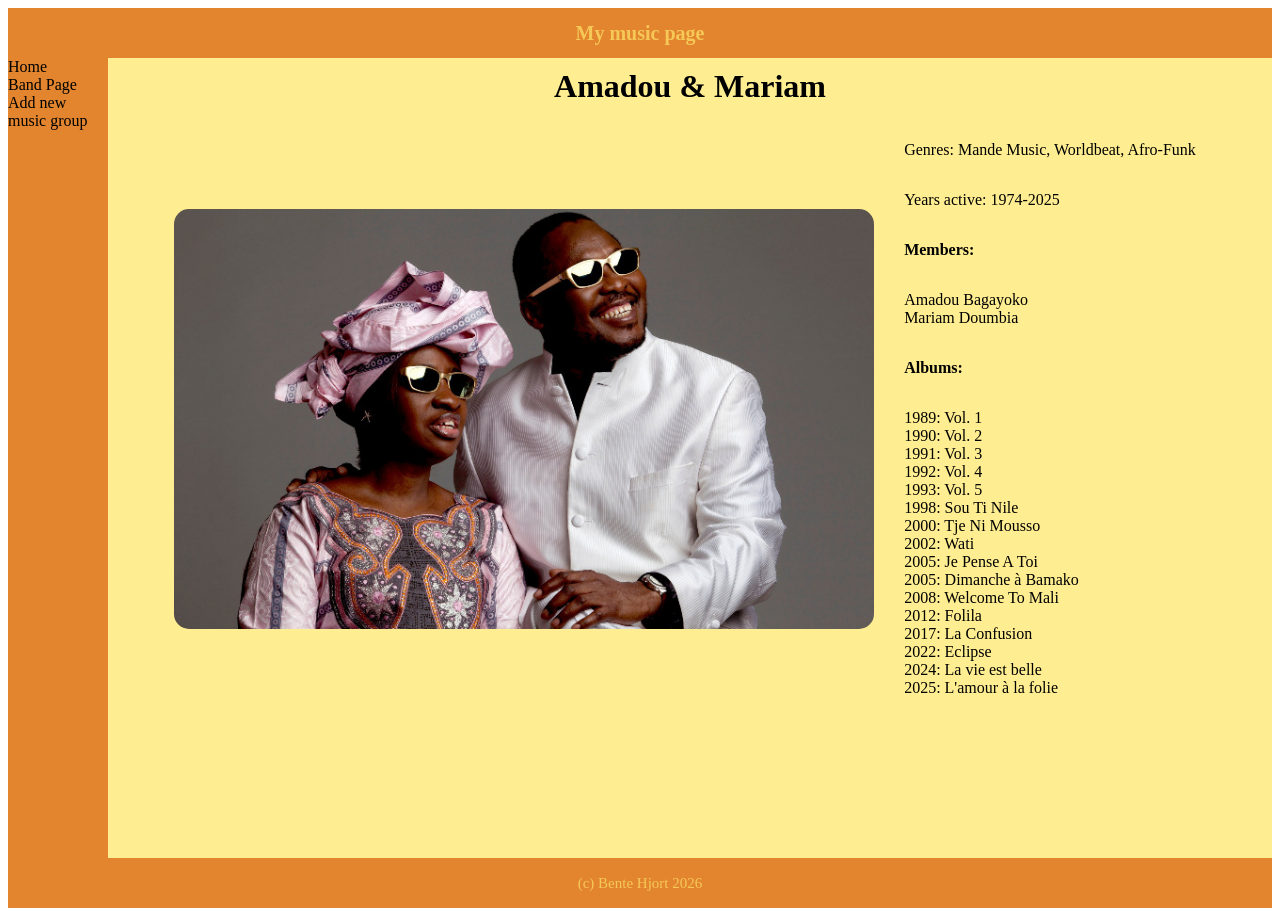
==== MusicApp/amadoumariaminfo.html @ d59f376d "updates" ====
<!DOCTYPE html>
<html lang="en">

<head>
    <meta charset="UTF-8">
    <meta name="viewport" content="width=device-width, initial-scale=1.0">
    <title>My music page</title>

    <link rel="stylesheet" href="./assets/css/styles.css"/>
    <link rel="stylesheet" href="./assets/css/layout.css" />
    <link rel="stylesheet" href="./assets/css/bandinfo.css" />
</head>

<body>
    <div class="GridPage">
        <div class="GridItemMain">
            <h1>Amadou & Mariam</h1>
            <div class="BandInfo">
                <img src="./assets/img/amadoumariam_0.jpg" alt="Amadou & Mariam">
                <div class="BandDetails">
                    <p>Genres: Mande Music, Worldbeat, Afro-Funk</p>
                    <p>Years active: 1974-2025</p>
                    <p><strong>Members:</strong></p>
                    <ul class="MembersList">
                        <li>Amadou Bagayoko</li>
                        <li>Mariam Doumbia</li>
                    </ul>
                    <p><strong>Albums:</strong></p>
                    <ul class="AlbumList">
                        <li>1989: Vol. 1</li>
                        <li>1990: Vol. 2</li>
                        <li>1991: Vol. 3</li>
                        <li>1992: Vol. 4</li>
                        <li>1993: Vol. 5</li>
                        <li>1998: Sou Ti Nile</li>
                        <li>2000: Tje Ni Mousso</li>
                        <li>2002: Wati</li>
                        <li>2005: Je Pense A Toi</li>
                        <li>2005: Dimanche à Bamako</li>
                        <li>2008: Welcome To Mali</li>
                        <li>2012: Folila</li>
                        <li>2017: La Confusion</li>
                        <li>2022: Eclipse</li>
                        <li>2024: La vie est belle</li>
                        <li>2025: L'amour à la folie</li>
                    </ul>
                </div>
            </div>
        </div>
        <div class="GridItemSide">
            <div class="MenuWrap">
                <a href="homepage.html" class="MenuItem">Home</a>
                <a href="bands.html" class="MenuItem">Band Page</a>
                <a href="..." class="MenuItem">Add new music group</a>
            </div>
        </div>
        <div class="GridItemHeader">
            <h1>My music page</h1>
        </div>
        <div class="GridItemFooter">
            <p>(c) Bente Hjort 2026</p>
        </div>

    </div>
</body>
---- MusicApp/assets/css/styles.css ----
:root{
    --frame-color: #E2852E;
    --hover-color: #ABE0F0;
    --card-color: #F5C857;
    --background-color: #FFEE91;
}
---- MusicApp/assets/css/layout.css ----
:root{
    color: white;
}
.GridPage{
    display: grid;
    height: 100vh;
    grid-template-columns: 100px 1fr;
    grid-template-rows: 50px 1fr 50px;
    grid-template-areas: "header header"
                         "sidebar main"
                         "footer footer";
}
.MenuWrap{
    display: flex;
    
    align-items: flex-start;
    flex-direction: column;
    width: 100%;
    height: 100%;
}
.MenuItem{
    color: black;
    display: flex;
    text-decoration: none;
}
.MenuItem:hover{
    font-size: larger;
    color: var(--hover-color);
}

  @media (max-width: 600px) {
    .GridPage {
      grid-template-columns: repeat(2, 1fr);
      grid-template-rows: 50px 50px 1fr 50px;
  
      grid-template-areas:
        'header header'
        'sidebar sidebar'
        'main main'
        'footer footer';
    }

    .MenuWrap {
        flex-direction: row;	
    }
    .ListItem {
        margin-bottom: unset;
        margin-right: 1rem;
    }
    
    .LastItem {
        margin-top: unset;
        margin-left: auto;
    }
  }
[class^="GridItem"]{
display: flex;
flex-direction: column;
justify-content: center;
align-items: center;
}
.GridItemHeader{
    grid-area: header;
    display: flex;
    justify-content: center;
    align-items: center;
    background-color: var(--frame-color);
}
.GridItemHeader h1{
    font-size: 20px;
    color: var(--card-color);
}
.GridItemSide{
    grid-area: sidebar;
    background-color: var(--frame-color);
}
.GridItemMain {
    grid-area: main;
    display: block;
    flex-direction: column;
    background-color: var(--background-color);
    overflow-y: scroll;
    color: black;
  }
.GridItemFooter{
    grid-area: footer;
    background-color: var(--frame-color);
}
.GridItemFooter p{
    font-size: 15px;
    color: var(--card-color)
};
---- MusicApp/assets/css/bandinfo.css ----
body{
    background-color: white;
}
h1{
    text-align: center;
    margin: 10px;
}
.BandInfo{
    display: flex;
    flex-direction: row;
    flex-wrap: wrap;
    justify-content: center;
    align-items: center;
    gap: 20px;
}
.BandDetails{
    display: flex;
    flex-direction: column;
    justify-content: right;
    align-items: flex-start;
    padding: 10px;
    margin: 0;
}
.BandDetails ul{
    list-style-type: none;
    padding: 0;
}
.BandInfo img{
    max-width: 100%;
    width: 700px;
    border-radius: 15px;
    display: flex;
    justify-content: left;
    align-items: center;
}
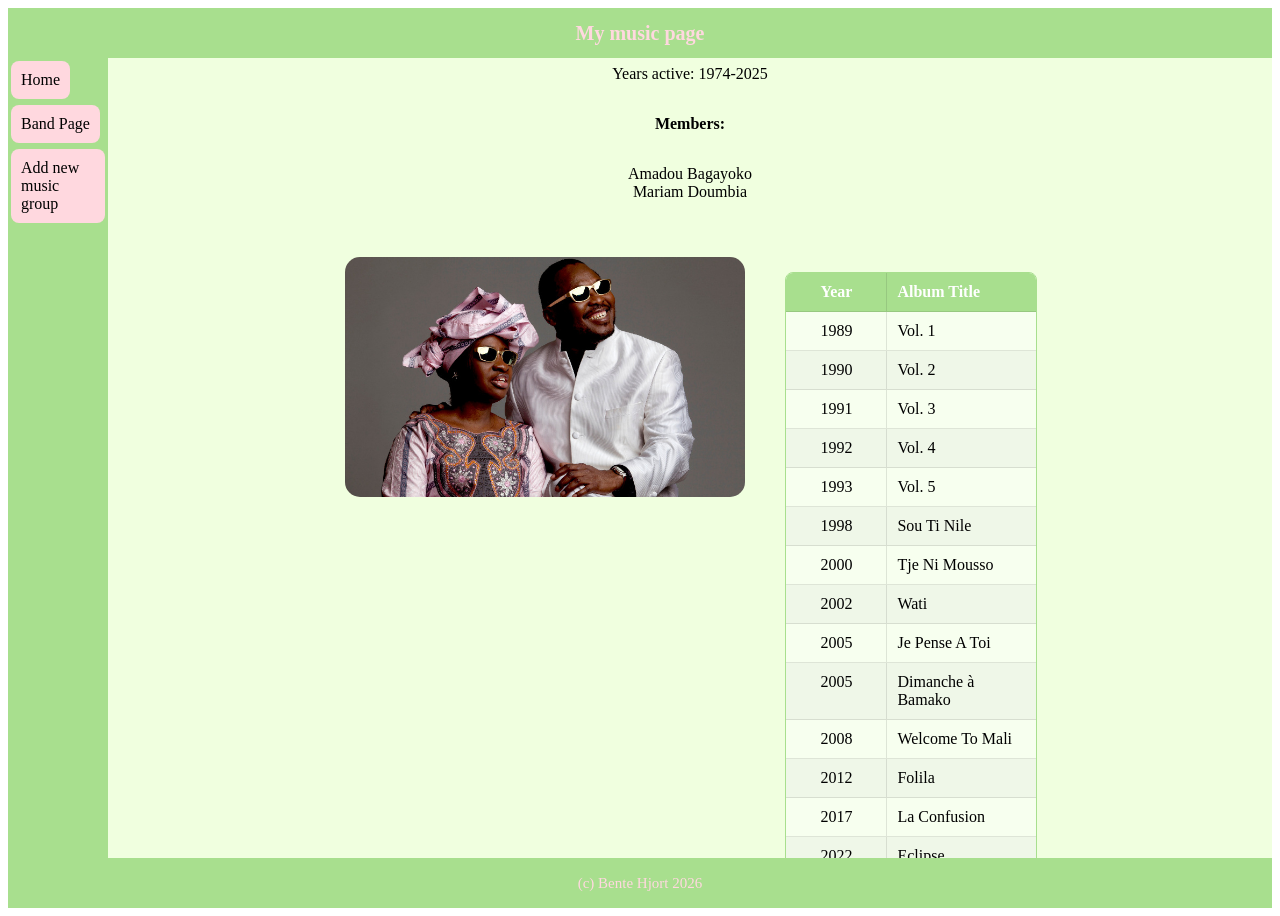
==== commit fa277da9: "upd" ====
--- a/MusicApp/amadoumariaminfo.html
+++ b/MusicApp/amadoumariaminfo.html
@@ -5,8 +5,7 @@
     <meta charset="UTF-8">
     <meta name="viewport" content="width=device-width, initial-scale=1.0">
     <title>My music page</title>
-
-    <link rel="stylesheet" href="./assets/css/styles.css"/>
+    <link rel="stylesheet" href="./assets/css/styles.css" />
     <link rel="stylesheet" href="./assets/css/layout.css" />
     <link rel="stylesheet" href="./assets/css/bandinfo.css" />
 </head>
@@ -14,36 +13,102 @@
 <body>
     <div class="GridPage">
         <div class="GridItemMain">
-            <h1>Amadou & Mariam</h1>
-            <div class="BandInfo">
+            <div class="BandText">
+                <h1>Amadou & Mariam</h1>
+                <p>Genres: Mande Music, Worldbeat, Afro-Funk</p>
+                <p>Years active: 1974-2025</p>
+                <p><strong>Members:</strong></p>
+                <ul class="MembersList">
+                    <li>Amadou Bagayoko</li>
+                    <li>Mariam Doumbia</li>
+                </ul>
+            </div>
+            <div class="BandMedia">
                 <img src="./assets/img/amadoumariam_0.jpg" alt="Amadou & Mariam">
-                <div class="BandDetails">
-                    <p>Genres: Mande Music, Worldbeat, Afro-Funk</p>
-                    <p>Years active: 1974-2025</p>
-                    <p><strong>Members:</strong></p>
-                    <ul class="MembersList">
-                        <li>Amadou Bagayoko</li>
-                        <li>Mariam Doumbia</li>
-                    </ul>
-                    <p><strong>Albums:</strong></p>
-                    <ul class="AlbumList">
-                        <li>1989: Vol. 1</li>
-                        <li>1990: Vol. 2</li>
-                        <li>1991: Vol. 3</li>
-                        <li>1992: Vol. 4</li>
-                        <li>1993: Vol. 5</li>
-                        <li>1998: Sou Ti Nile</li>
-                        <li>2000: Tje Ni Mousso</li>
-                        <li>2002: Wati</li>
-                        <li>2005: Je Pense A Toi</li>
-                        <li>2005: Dimanche à Bamako</li>
-                        <li>2008: Welcome To Mali</li>
-                        <li>2012: Folila</li>
-                        <li>2017: La Confusion</li>
-                        <li>2022: Eclipse</li>
-                        <li>2024: La vie est belle</li>
-                        <li>2025: L'amour à la folie</li>
-                    </ul>
+                <div class="albumTableContainer">
+                    <div class="albumTableFluid">
+                        <div class="theadFluid">
+                            <div class="trFluid">
+                                <div class="tdFluent">Year</div>
+                                <div class="tdFluent">Album Title</div>
+                            </div>
+                        </div>
+
+                        <div class="tbodyFluid">
+                            <div class="trFluid">
+                                <div class="tdFluent">1989</div>
+                                <div class="tdFluent">Vol. 1</div>
+                            </div>
+                            <div class="trFluid">
+                                <div class="tdFluent">1990</div>
+                                <div class="tdFluent">Vol. 2</div>
+                            </div>
+                            <div class="trFluid">
+                                <div class="tdFluent">1991</div>
+                                <div class="tdFluent">Vol. 3</div>
+                            </div>
+                            <div class="trFluid">
+                                <div class="tdFluent">1992</div>
+                                <div class="tdFluent">Vol. 4</div>
+                            </div>
+                            <div class="trFluid">
+                                <div class="tdFluent">1993</div>
+                                <div class="tdFluent">Vol. 5</div>
+                            </div>
+                            <div class="trFluid">
+                                <div class="tdFluent">1998</div>
+                                <div class="tdFluent">Sou Ti Nile</div>
+                            </div>
+                            <div class="trFluid">
+                                <div class="tdFluent">2000</div>
+                                <div class="tdFluent">Tje Ni Mousso</div>
+                            </div>
+                            <div class="trFluid">
+                                <div class="tdFluent">2002</div>
+                                <div class="tdFluent">Wati</div>
+                            </div>
+                            <div class="trFluid">
+                                <div class="tdFluent">2005</div>
+                                <div class="tdFluent">Je Pense A Toi</div>
+                            </div>
+                            <div class="trFluid">
+                                <div class="tdFluent">2005</div>
+                                <div class="tdFluent">Dimanche à Bamako</div>
+                            </div>
+                            <div class="trFluid">
+                                <div class="tdFluent">2008</div>
+                                <div class="tdFluent">Welcome To Mali</div>
+                            </div>
+                            <div class="trFluid">
+                                <div class="tdFluent">2012</div>
+                                <div class="tdFluent">Folila</div>
+                            </div>
+                            <div class="trFluid">
+                                <div class="tdFluent">2017</div>
+                                <div class="tdFluent">La Confusion</div>
+                            </div>
+                            <div class="trFluid">
+                                <div class="tdFluent">2022</div>
+                                <div class="tdFluent">Eclipse</div>
+                            </div>
+                            <div class="trFluid">
+                                <div class="tdFluent">2024</div>
+                                <div class="tdFluent">La vie est belle</div>
+                            </div>
+                            <div class="trFluid">
+                                <div class="tdFluent">2025</div>
+                                <div class="tdFluent">L'amour à la folie</div>
+                            </div>
+                        </div>
+                    </div>
+                    <div class="Pagination">
+                        <span>&laquo; Previous</span>
+                        <span>1</span>
+                        <span>2</span>
+                        <span>...</span>
+                        <span>Next &raquo;</span>
+
+                    </div>
                 </div>
             </div>
         </div>
@@ -54,12 +119,16 @@
                 <a href="..." class="MenuItem">Add new music group</a>
             </div>
         </div>
+
         <div class="GridItemHeader">
             <h1>My music page</h1>
         </div>
+
         <div class="GridItemFooter">
             <p>(c) Bente Hjort 2026</p>
         </div>
 
     </div>
-</body>+</body>
+
+</html>
--- a/MusicApp/assets/css/styles.css
+++ b/MusicApp/assets/css/styles.css
@@ -1,6 +1,7 @@
 :root{
-    --frame-color: #E2852E;
-    --hover-color: #ABE0F0;
-    --card-color: #F5C857;
-    --background-color: #FFEE91;
+    --frame-color: #A8DF8E;
+    --button-color: #FFAAB8;
+    --card-color: #FFD8DF;
+    --background-color: #F0FFDF;
+    --hover-color: #fe6d85;
 }
--- a/MusicApp/assets/css/layout.css
+++ b/MusicApp/assets/css/layout.css
@@ -20,12 +20,16 @@
 }
 .MenuItem{
     color: black;
+    background-color: var(--card-color);
+    border-radius: 8px;
     display: flex;
     text-decoration: none;
+    padding: 10px;
+    margin: 3px;
 }
 .MenuItem:hover{
     font-size: larger;
-    color: var(--hover-color);
+    background-color: var(--hover-color);
 }
 
   @media (max-width: 600px) {
--- a/MusicApp/assets/css/bandinfo.css
+++ b/MusicApp/assets/css/bandinfo.css
@@ -5,14 +5,57 @@
     text-align: center;
     margin: 10px;
 }
-.BandInfo{
+.GridItemMain{
+    display: flex;
+    flex-direction: column;
+    align-items: center;
+    padding-top: 40px;
+}
+.BandMedia{
     display: flex;
     flex-direction: row;
     flex-wrap: wrap;
+    gap: 40px;
     justify-content: center;
-    align-items: center;
-    gap: 20px;
+    align-items: flex-start;
+    width: 100%;
+    padding: 20px;
 }
+.BandMedia img{
+    max-width: 50%;
+    width: 400px;
+    border-radius: 15px;
+}
+.BandText {
+    display: flex;
+    flex-direction: column;
+    align-items: center; /* Centrerar texten så den matchar rubriken */
+    text-align: center;
+    margin-bottom: 20px;
+    width: 100%;
+}
+
+.MembersList {
+    list-style: none; /* Tar bort punkterna om du vill ha det rent */
+    padding: 0;
+}
+.albumTableContainer{
+    display: flex;
+    flex-direction: column;
+    margin:;
+}
+.Pagination{
+    display: flex;
+    justify-content: center;
+}
+.Pagination span{
+    padding: 10px;
+    border: 1px solid var(--frame-color);
+    border-radius:8px;
+    background-color:  rgba(255, 255, 255, 0.5);
+    cursor: pointer;
+}
+/*
 .BandDetails{
     display: flex;
     flex-direction: column;
@@ -25,11 +68,58 @@
     list-style-type: none;
     padding: 0;
 }
-.BandInfo img{
-    max-width: 100%;
-    width: 700px;
-    border-radius: 15px;
+/* Själva behållaren för tabellen */
+.albumTableFluid {
     display: flex;
-    justify-content: left;
-    align-items: center;
+    flex-direction: column;
+    width: 100%;
+    max-width: 600px; /* Justera efter smak */
+    margin-top: 15px;
+    border: 1px solid var(--frame-color);
+    border-radius: 8px;
+    overflow: hidden; /* Så att rundade hörn syns på innehållet */
+    background-color: rgba(255, 255, 255, 0.5); /* Svag bakgrund för läsbarhet */
+}
+
+/* Rubrikraden */
+.theadFluid {
+    background-color: var(--frame-color);
+    font-weight: bold;
+    color: white;
+}
+
+/* En enskild rad */
+.trFluid {
+    display: flex;
+    width: 100%;
+    border-bottom: 1px solid rgba(0, 0, 0, 0.1);
+}
+
+/* Ta bort sista radens streck */
+.tbodyFluid .trFluid:last-child {
+    border-bottom: none;
+}
+
+/* En enskild cell */
+.tdFluent {
+    padding: 10px;
+    flex: 1; /* Gör att de tar lika mycket plats */
+}
+
+/* Om du vill att år-kolumnen ska vara lite smalare än titeln */
+.tdFluent:first-child {
+    flex: 0 0 80px; 
+    border-right: 1px solid rgba(0, 0, 0, 0.1);
+    text-align: center;
+}
+
+/* Varannan rad får en ljusgrå nyans (Zebra-randning) */
+.tbodyFluid .trFluid:nth-child(even) {
+    background-color: rgba(0, 0, 0, 0.03);
+}
+
+/* Effekt när man håller musen över en rad */
+.tbodyFluid .trFluid:hover {
+    background-color: var(--hover-color);
+    transition: background-color 0.2s;
 }
